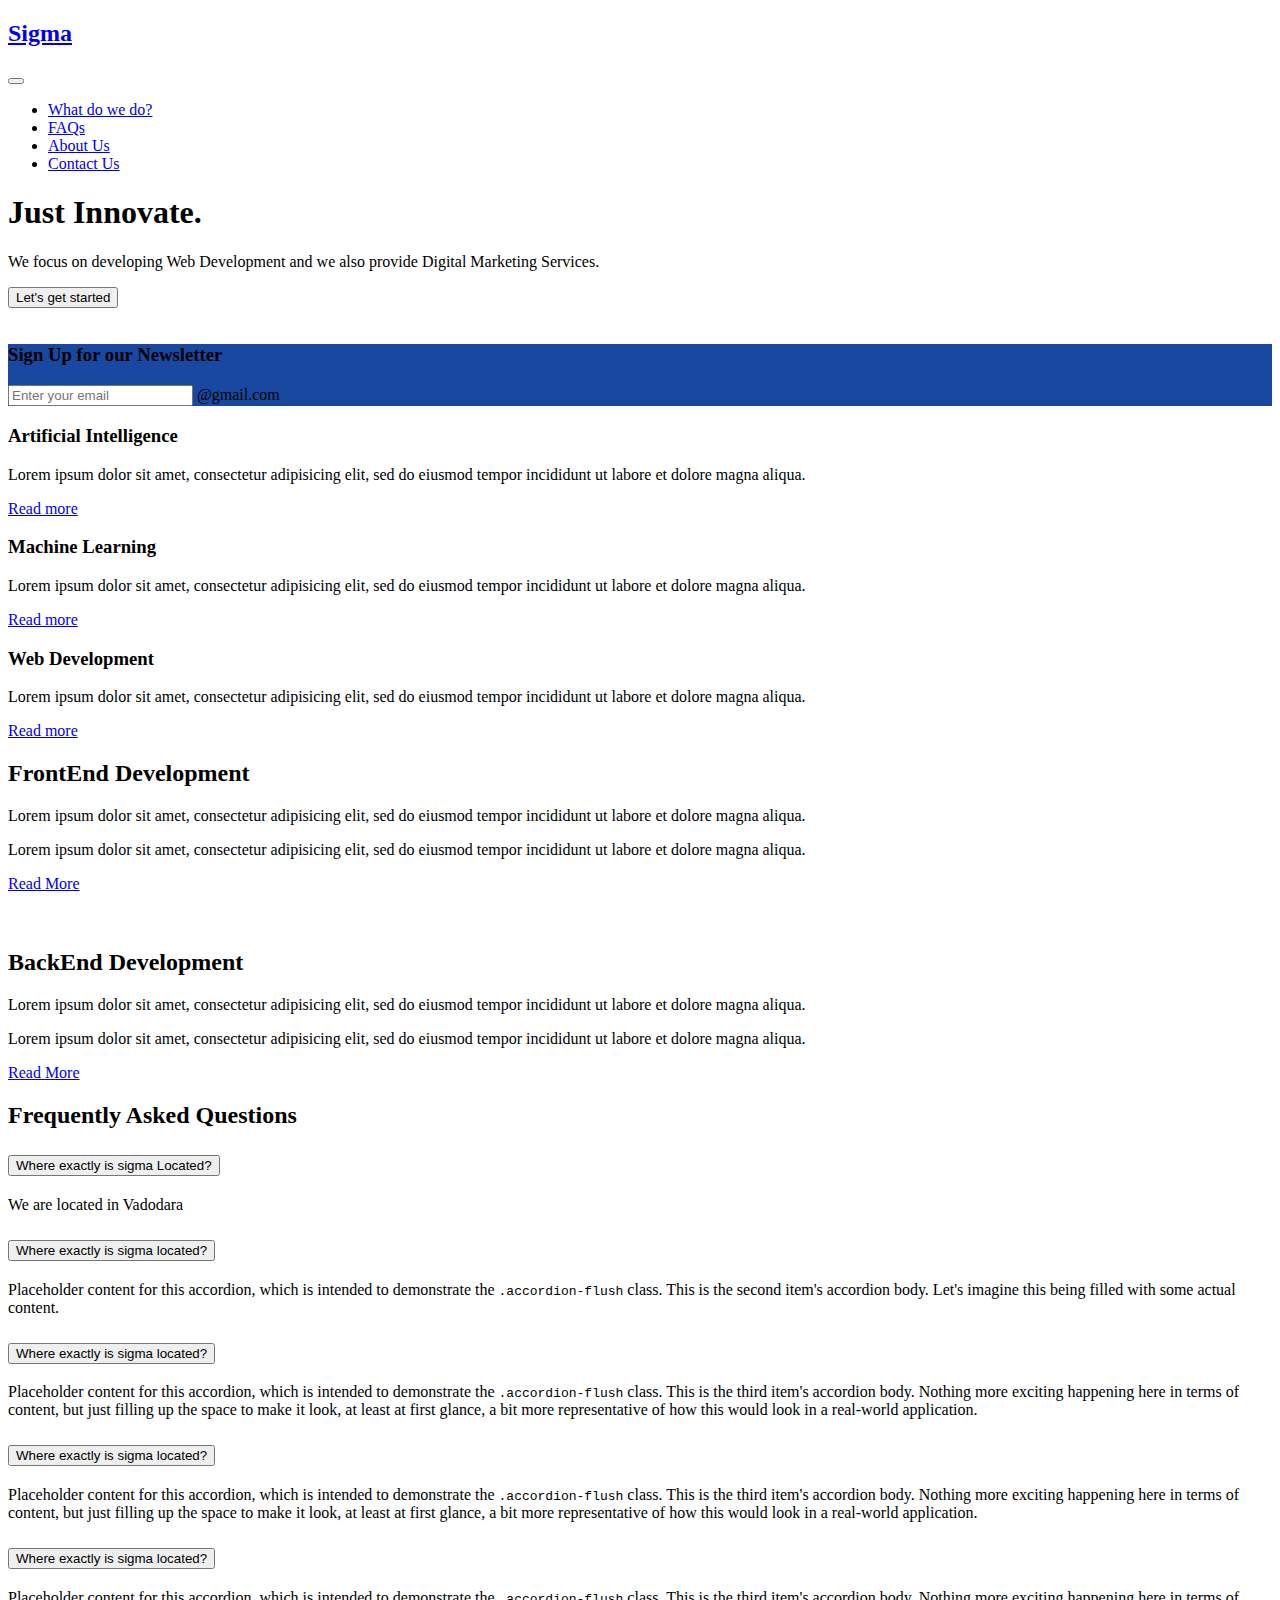
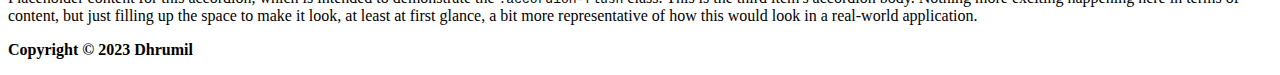
==== index.html @ f6258031 "initialcommit" ====
<!DOCTYPE html>
<html lang="en">
<head>
    <meta charset="UTF-8">
    <meta http-equiv="X-UA-Compatible" content="IE=edge">
    <meta name="viewport" content="width=device-width, initial-scale=1.0">
    <link href="https://cdn.jsdelivr.net/npm/bootstrap@5.0.2/dist/css/bootstrap.min.css" rel="stylesheet" integrity="sha384-EVSTQN3/azprG1Anm3QDgpJLIm9Nao0Yz1ztcQTwFspd3yD65VohhpuuCOmLASjC" crossorigin="anonymous">
    <link href="style.css">
    <title>Sigma</title>
</head>
<body>
<!--Navbar-->
   <nav class="navbar navbar-expand-lg bg-dark navbar-black py-3">
    <div class="container">
        <a href="#" class="navbar-brand"><h2>Sigma</h2></a>
        <button class="navbar-toggler" 
        type="button" 
        data-bs-toggle="collapse" 
        data-bs-target="#navmenu"
        ><span class="navbar-toggler-icon"></button>
        <div class="collapse navbar-collapse" id="navmenu">
            <ul class="navbar-nav ms-auto">
                <li class="nav-item">
                    <a href="#learn" class="nav-link">What do we do?</a>
                </li>
                <li class="nav-item">
                    <a href="#questions" class="nav-link">FAQs</a>
                </li>
                <li class="nav-item">
                    <a href="instructor.html" class="nav-link">About Us</a>
                </li>
                <li class="nav-item">
                    <a href="contact.html" class="nav-link">Contact Us</a>
                </li>
            </ul>
        </div>
    </div>
</nav>

<!--Showcase-->
<section class="bg-dark text-light p-5 p-lg-0 text-center text-sm-start">
    <div class="container">
        <div class="d-sm-flex align-items-center justify-content-between">
            <div>
                <h1>Just <span class="text-danger">Innovate.</span></h1>
                <p class="lead my-4">
                    We focus on developing Web Development and we also provide Digital Marketing Services. 
                </p>
                <a href="login.html" class="nav-link"><button class="btn btn-primary btn-lg" data-bs-toggle="modal" >Let's get started</button></a>
                
            </div>
            <img class="img-fluid w-50 d-none d-sm-block"src="showcase.svg" alt="">
        </div>
    </div>
</section>

<!--Newsletter Subscription-->
<section class=" text-light p-5" style="background-color: #1848A0;">
    <div class="container">
        <div class="d-md-flex justify-content-between align-items-center">
            <h3 class="mb-3 mb-md-03">Sign Up for our Newsletter</h3>
            <div class="input-group news-input">
                  <input type="text" class="form-control" placeholder="Enter your email">
                  <span class="btn btn-dark btn-lg" type="button">@gmail.com</span>
            </div>
        </div>
    </div>
</section>

<!--Boxes-->
<section class="p-5">
	<div class="container">
		<div class="row text-center g-4">
			<div class="col-md">
				<div class="card bg-dark text-light">
					<div class="card-body text-center">
						<div class="h1 mb-3">
							<i class="bi bi-laptop"></i>
						</div>
						<h3 class="text-primary card-title mb-3">Artificial Intelligence</h3>
						<p>Lorem ipsum dolor sit amet, consectetur adipisicing elit, sed do eiusmod
						tempor incididunt ut labore et dolore magna aliqua.</p>
						<a href="#" class="btn btn-dark">Read more</a>
					</div>
				</div>
			</div>
			<div class="col-md">
				<div class="card bg-dark text-light">
					<div class="card-body text-center">
						<div class="h1 mb-3">
							<i class="bi bi-person-square"></i>
						</div>
						<h3 class="text-danger card-title mb-3">Machine Learning</h3>
						<p>Lorem ipsum dolor sit amet, consectetur adipisicing elit, sed do eiusmod
						tempor incididunt ut labore et dolore magna aliqua.</p>
						<a href="#" class="btn btn-dark">Read more</a>
					</div>
				</div>
			</div>
			<div class="col-md">
				<div class="card bg-dark text-light">
					<div class="card-body text-center">
						<div class="h1 mb-3">
							<i class="bi bi-people"></i>
						</div>
						<h3 class="text-warning card-title mb-3">Web Development</h3>
						<p>Lorem ipsum dolor sit amet, consectetur adipisicing elit, sed do eiusmod
						tempor incididunt ut labore et dolore magna aliqua.</p>
						<a href="#" class="btn btn-dark">Read more</a>
					</div>
				</div>
			</div>
		</div>
	</div>  	
	</section>

<!--Learn Sections-->
<section id="learn" class="p-5"> 
	<div class="container">
		<div class="row align-items-center justify-content-between">
			<div class="col-md p-5">
				<h2>FrontEnd Development</h2>
				<p class="lead">Lorem ipsum dolor sit amet, consectetur adipisicing elit, sed do eiusmod tempor incididunt ut labore et dolore magna aliqua.</p>
				<p>Lorem ipsum dolor sit amet, consectetur adipisicing elit, sed do eiusmod
				tempor incididunt ut labore et dolore magna aliqua. </p>
				<a href="#" class="btn btn-light mt-3">
					<i class="bi bi-chevron-right"></i>Read More
				</a>
			</div>
            <div class="col-md">
				<img src=fundamentals.svg class="img-fluid" alt="">
			</div>
		</div>
	</div>
</section>

<!--Learn Sections-->
<section id="learn" class="p-5 bg-dark text-light"> 
	<div class="container">
		<div class="row align-items-center justify-content-between">
            <div class="col-md">
                <img src=react.svg class="img-fluid" alt="">
            </div>
			<div class="col-md p-5">
				<h2>BackEnd Development</h2>
				<p class="lead">Lorem ipsum dolor sit amet, consectetur adipisicing elit, sed do eiusmod tempor incididunt ut labore et dolore magna aliqua.</p>
				<p>Lorem ipsum dolor sit amet, consectetur adipisicing elit, sed do eiusmod
				tempor incididunt ut labore et dolore magna aliqua. </p>
				<a href="#" class="btn btn-light mt-3">
					<i class="bi bi-chevron-right"></i>Read More
				</a>
			</div>
			
		</div>
	</div>
</section>

<!--Questions-->
<section id="questions" class="p-5">
	<div class="container">
		<h2 class="text-center mb-4">Frequently Asked Questions</h2>
		<div class="accordion accordion-flush" id="accordionFlushExample">
  <!--item1-->
  <div class="accordion-item">
    <h2 class="accordion-header" id="flush-headingOne">
      <button class="accordion-button collapsed" type="button" data-bs-toggle="collapse" data-bs-target="#questions-one">
        Where exactly is sigma Located?
      </button>
    </h2>
    <div id="questions-one" class="accordion-collapse collapse" aria-labelledby="flush-headingOne" data-bs-parent="#accordionFlushExample">
      <div class="accordion-body">We are located in Vadodara</div>
    </div>
  </div>
    <!--item2-->
  <div class="accordion-item">
    <h2 class="accordion-header" id="flush-headingTwo">
      <button class="accordion-button collapsed" type="button" data-bs-toggle="collapse" data-bs-target="#questions-two">
        Where exactly is sigma located?
      </button>
    </h2>
    <div id="questions-two" class="accordion-collapse collapse" aria-labelledby="flush-headingTwo" data-bs-parent="#accordionFlushExample">
      <div class="accordion-body">Placeholder content for this accordion, which is intended to demonstrate the <code>.accordion-flush</code> class. This is the second item's accordion body. Let's imagine this being filled with some actual content.</div>
    </div>
  </div>
    <!--item3-->
  <div class="accordion-item">
    <h2 class="accordion-header" id="flush-headingThree">
      <button class="accordion-button collapsed" type="button" data-bs-toggle="collapse" data-bs-target="#questions-three">
        Where exactly is sigma located?
      </button>
    </h2>
    <div id="questions-three" class="accordion-collapse collapse" aria-labelledby="flush-headingThree" data-bs-parent="#accordionFlushExample">
      <div class="accordion-body">Placeholder content for this accordion, which is intended to demonstrate the <code>.accordion-flush</code> class. This is the third item's accordion body. Nothing more exciting happening here in terms of content, but just filling up the space to make it look, at least at first glance, a bit more representative of how this would look in a real-world application.</div>
    </div>
  </div>
   <!--item4-->
  <div class="accordion-item">
    <h2 class="accordion-header" id="flush-headingThree">
      <button class="accordion-button collapsed" type="button" data-bs-toggle="collapse" data-bs-target="#questions-four">
        Where exactly is sigma located?
      </button>
    </h2>
    <div id="questions-four" class="accordion-collapse collapse" aria-labelledby="flush-headingThree" data-bs-parent="#accordionFlushExample">
      <div class="accordion-body">Placeholder content for this accordion, which is intended to demonstrate the <code>.accordion-flush</code> class. This is the third item's accordion body. Nothing more exciting happening here in terms of content, but just filling up the space to make it look, at least at first glance, a bit more representative of how this would look in a real-world application.</div>
    </div>
  </div>
   <!--item5-->
  <div class="accordion-item">
    <h2 class="accordion-header" id="flush-headingThree">
      <button class="accordion-button collapsed" type="button" data-bs-toggle="collapse" data-bs-target="#questions-five">
        Where exactly is sigma located?
      </button>
    </h2>
    <div id="questions-five" class="accordion-collapse collapse" aria-labelledby="flush-headingThree" data-bs-parent="#accordionFlushExample">
      <div class="accordion-body">Placeholder content for this accordion, which is intended to demonstrate the <code>.accordion-flush</code> class. This is the third item's accordion body. Nothing more exciting happening here in terms of content, but just filling up the space to make it look, at least at first glance, a bit more representative of how this would look in a real-world application.</div>
    </div>
  </div>
</div>
</div>
</section>
</body>
<footer class="p-4 bg-dark text-white text-center position-relative">
	<div class="container-fluid">
		<p class="lead"><b>Copyright &copy; 2023 Dhrumil</b></p>
	</div>
	
</footer>
</html>
---- style.css ----
nav .container .logo{
    width: 40px;
}
* {box-sizing: border-box}
body {font-family: Verdana, sans-serif; margin:0}
.mySlides {display: none}
img {vertical-align: middle;}

/* Slideshow container */
.slideshow-container {
  max-width: 1000px;
  position: relative;
  margin: auto;
}

/* Next & previous buttons */
.prev, .next {
  cursor: pointer;
  position: absolute;
  top: 50%;
  width: auto;
  padding: 16px;
  margin-top: -22px;
  color: white;
  font-weight: bold;
  font-size: 18px;
  transition: 0.6s ease;
  border-radius: 0 3px 3px 0;
  user-select: none;
}

/* Position the "next button" to the right */
.next {
  right: 0;
  border-radius: 3px 0 0 3px;
}

/* On hover, add a black background color with a little bit see-through */
.prev:hover, .next:hover {
  background-color: rgba(0,0,0,0.8);
}

/* Caption text */
.text {
  color: #f2f2f2;
  font-size: 15px;
  padding: 8px 12px;
  position: absolute;
  bottom: 8px;
  width: 100%;
  text-align: center;
}

/* Number text (1/3 etc) */
.numbertext {
  color: #f2f2f2;
  font-size: 12px;
  padding: 8px 12px;
  position: absolute;
  top: 0;
}

/* The dots/bullets/indicators */
.dot {
  cursor: pointer;
  height: 15px;
  width: 15px;
  margin: 0 2px;
  background-color: #bbb;
  border-radius: 50%;
  display: inline-block;
  transition: background-color 0.6s ease;
}

.active, .dot:hover {
  background-color: #717171;
}

/* Fading animation */
.fade {
  animation-name: fade;
  animation-duration: 1.5s;
}

@keyframes fade {
  from {opacity: .4} 
  to {opacity: 1}
}
/* On smaller screens, decrease text size */
@media only screen and (max-width: 300px) {
    .prev, .next,.text {font-size: 11px}
  }
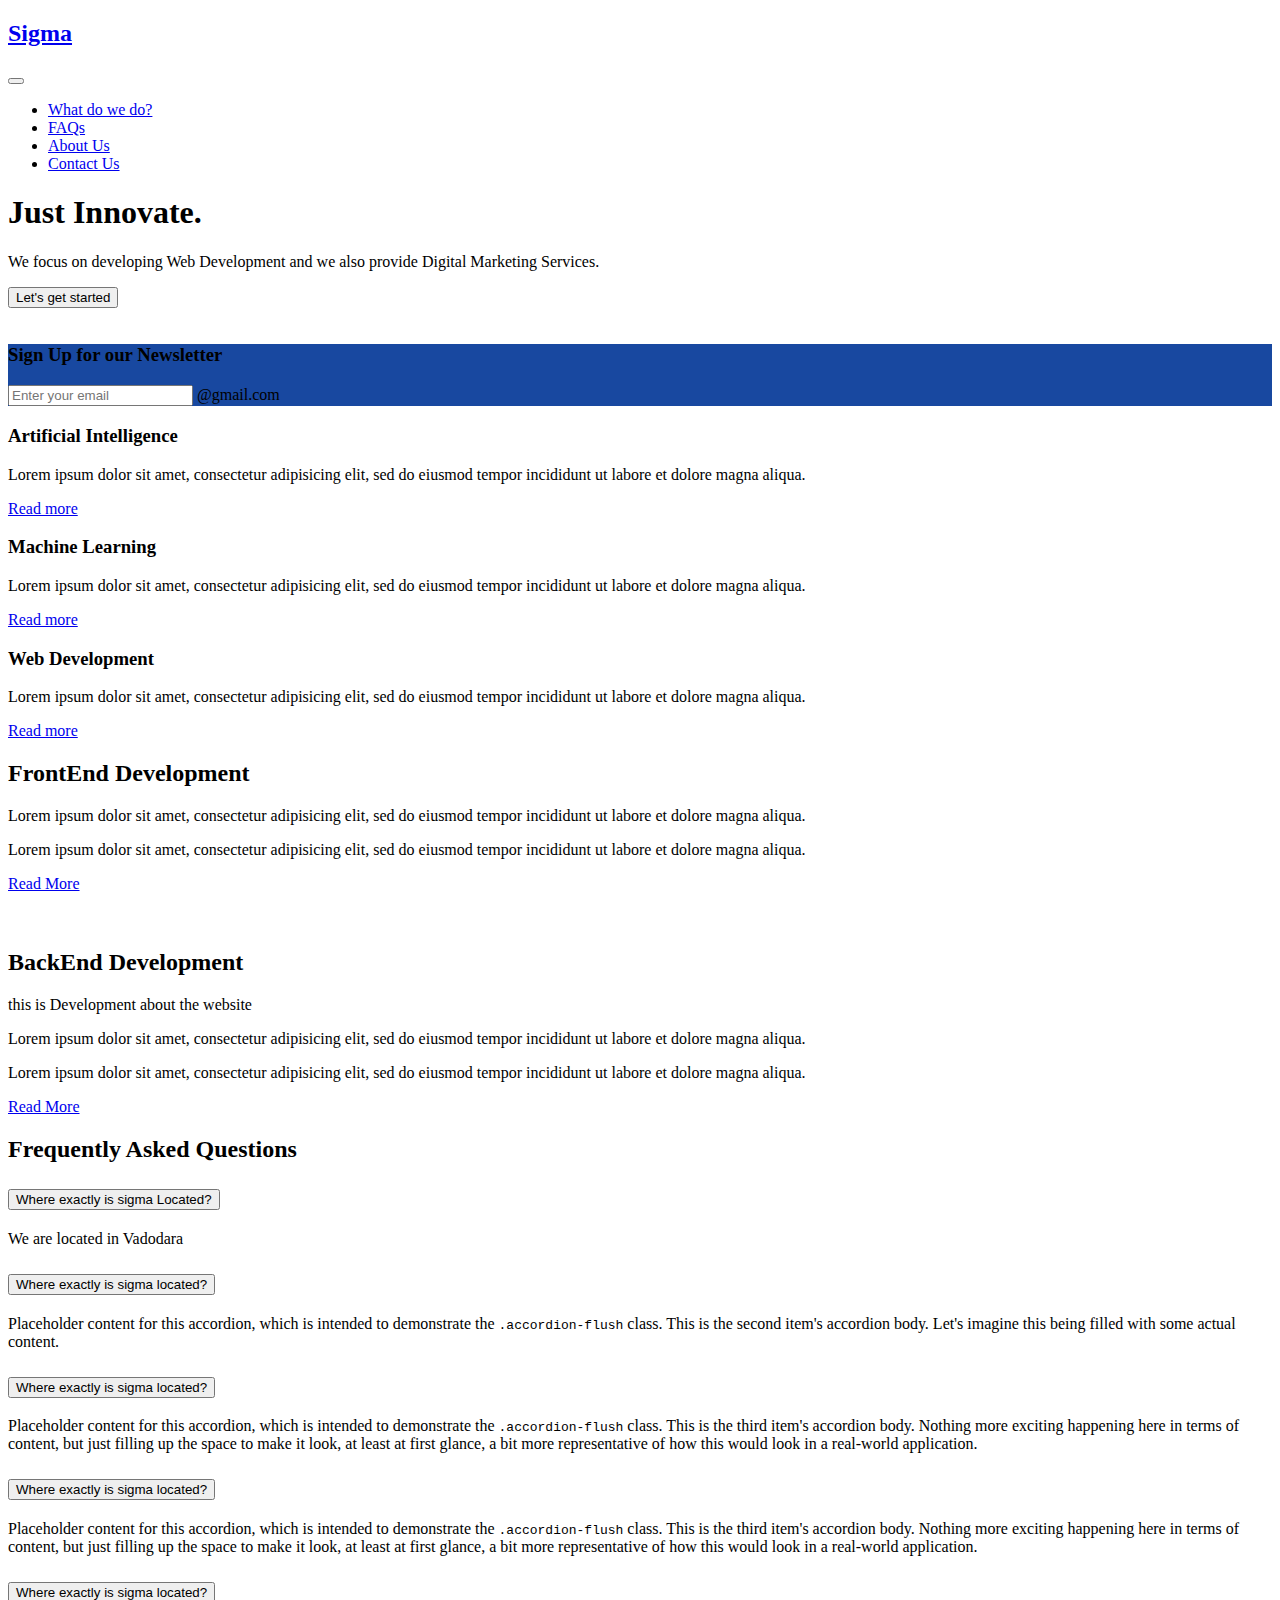
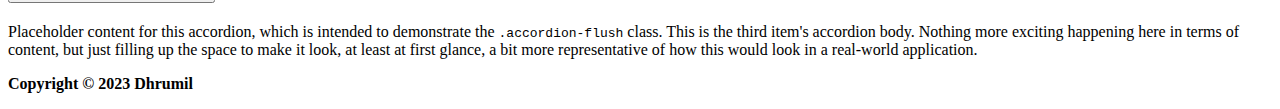
==== commit 4b728805: "2nd commit" ====
--- a/index.html
+++ b/index.html
@@ -143,6 +143,7 @@
             </div>
 			<div class="col-md p-5">
 				<h2>BackEnd Development</h2>
+        <p> this is Development  about the website</p>
 				<p class="lead">Lorem ipsum dolor sit amet, consectetur adipisicing elit, sed do eiusmod tempor incididunt ut labore et dolore magna aliqua.</p>
 				<p>Lorem ipsum dolor sit amet, consectetur adipisicing elit, sed do eiusmod
 				tempor incididunt ut labore et dolore magna aliqua. </p>
